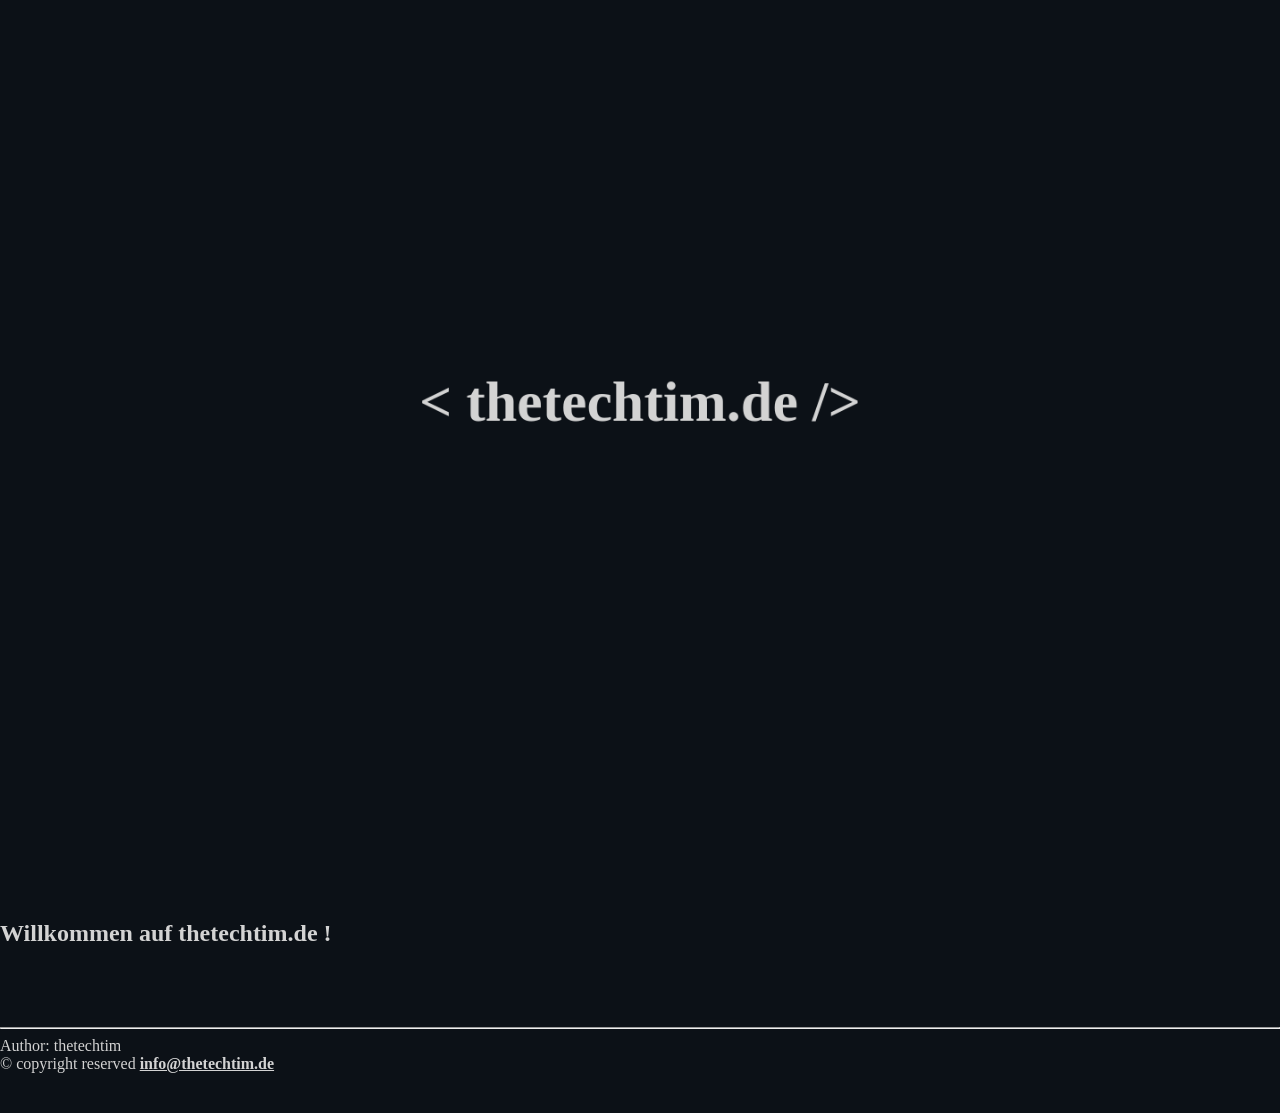
==== index.html @ d44fdba6 "removed all snick snack" ====
<!DOCTYPE html>
<html lang="de">

<head>
  <meta charset="UTF-8">
  <meta name="viewport" content="width=device-width, initial-scale=1.0">
  <title>thetechtim.de</title>
  <link rel="stylesheet" href="style.css">
  <link rel="icon" type="image/png" href="./github_thetechtim.png">
</head>

<body>

  <div class="toggle">
    Toggle Mode
  </div>

  <!-- HERO -->
  <section class="hero">
    <div class="hero-inner">
      <h1>
        &lt; thetechtim.de /&gt;
      </h1>
    </div>
  </section>

    <h2>
      Willkommen auf thetechtim.de !
    </h2>

    <footer>
      <hr>
      Author: thetechtim <br>
      &copy; copyright reserved
      <strong>
        <a href="mailto:info@thetechtim.de">
          info@thetechtim.de
        </a>
      </strong>

    </footer>

</body>

  <script>

    const heroInner =
      document.querySelector('.hero-inner');

    const toggle =
      document.querySelector('.toggle');

    let scrollY = 0;
    let targetY = 0;

    function easeOutCubic(t) {
      return 1 - Math.pow(1 - t, 3);
    }

    function render() {

      scrollY +=
        (targetY - scrollY) * 0.12;

      const maxScroll = 300;

      let progress =
        Math.min(scrollY / maxScroll, 1);

      progress =
        easeOutCubic(progress);

      const isMobile =
        window.innerWidth < 600;

      const scaleFactor =
        isMobile ? 0.25 : 0.4;

      const scale =
        1 - (scaleFactor * progress);

      const translateY =
        -50 - (100 * progress);

      heroInner.style.transform =
        `translate(-50%, ${translateY}%)
         scale(${scale})`;

      toggle.classList.toggle(
        'visible',
        scrollY > 100
      );

      requestAnimationFrame(render);
    }

    window.addEventListener(
      'scroll',
      () => {
        targetY = window.scrollY;
      },
      { passive: true }
    );

    requestAnimationFrame(render);

    toggle.addEventListener('click', () => {
      document.body.classList.toggle('light');
    });

  </script>

</html>
---- style.css ----
:root {
  --bg: #0c1117;
  --text: #d3d3d3;
  --card: #4CAF50;
}

body.light {
  --bg: #d7e9fc;
  --text: #000000;
  --card: #81c784;
}

body {
  margin: 0;
  font-family: Roboto Mono, serif;
  background: var(--bg);
  color: var(--text);
  transition: 0.3s;
  overscroll-behavior: none;
  -webkit-overflow-scrolling: touch;
}

::-webkit-scrollbar {
    display: none;
}

/* Toggle */
.toggle {
  position: fixed;
  top: 20px;
  right: 20px;
  padding: 10px 15px;
  background: #888;
  border-radius: 8px;
  cursor: pointer;
  z-index: 20;

  opacity: 0;
  transform: translateY(-10px);
  pointer-events: none;

  transition: opacity 0.3s ease, transform 0.3s ease;
}

.toggle.visible {
  opacity: 1;
  transform: translateY(0);
  pointer-events: auto;
}

/* HERO */
.hero {
  height: 100vh;
  position: relative;
}

.hero-inner {
  position: fixed;
  top: 50%;
  left: 50%;
  transform: translate(-50%, -50%) scale(1);
  text-align: center;
  z-index: 10;
  will-change: transform;
  max-width: 90vw;
  white-space: normal;
}

@media (max-width: 600px) {
  .hero-inner {
    position: fixed;
    width: 90vw;
    left: 50%;
    top: 50%;
    transform-origin: center;
  }
}

h1 {
  font-size: clamp(2rem, 5vw, 4rem);
}

/* CONTENT */
.content {
  padding: 40px 5%;
  margin-top: 20vh;
}

.container {
  display: flex;
  flex-wrap: wrap;
  gap: 20px;
}

/* CARD */
.card {
  position: relative;
  overflow: hidden;

  /* statt fixer Größe */
  width: clamp(180px, 22vw, 260px);
  min-height: 120px;

  padding: 16px;
  border-radius: 12px;

  background: var(--card);
  cursor: pointer;

  display: flex;
  flex-direction: column;
  gap: 8px;

  transition: 0.25s;
}

.card img {
  width: 100%;
  height: auto;
  border-radius: 8px;
  object-fit: cover;
}

.card:hover {
  transform: translateY(-10px) scale(1.05);
  box-shadow: 0 15px 30px rgba(0, 0, 0, 0.3);
}

.card:hover {
  box-shadow: 0 0 20px rgba(76, 175, 80, 0.8),
    0 15px 30px rgba(0, 0, 0, 0.4);
}

.card i {
  font-size: 30px;
  display: block;
  margin-bottom: 10px;
}

.card-link {
  display: inline-block;
  margin-top: 10px;
  padding: 6px 10px;
  font-size: 0.9rem;
  border-radius: 6px;
  background: rgba(0, 0, 0, 0.2);
  color: white;
  text-decoration: none;

  transition: 0.2s ease;
}

.card-link:hover {
  background: rgba(0, 0, 0, 0.35);
}

/* RIPPLE */
.ripple {
  position: absolute;
  border-radius: 50%;
  transform: scale(0);
  background: rgba(255, 255, 255, 0.6);
  animation: ripple 0.6s linear;
  pointer-events: none;
}

@keyframes ripple {
  to {
    transform: scale(4);
    opacity: 0;
  }
}

/* MODAL */
.modal {
  position: fixed;
  inset: 0;
  background: rgba(0, 0, 0, 0.6);
  display: none;
  justify-content: center;
  align-items: center;
  z-index: 30;
}

.modal.active {
  display: flex;
}

.modal-content {
  background: var(--bg);
  padding: 30px;
  border-radius: 12px;
  max-width: 400px;
  text-align: center;
}

input,
    textarea,
    button,
    select {
      width: 100%;
      padding: 12px;

      border-radius: 10px;
      border: none;

      margin-bottom: 12px;
    }

    textarea {
      resize: vertical;
      min-height: 120px;
    }

    button {
      cursor: pointer;
      background: var(--card);
      color: white;
    }

    /* FOOTER */

    footer {
      margin-top: 80px;
      padding-bottom: 40px;
    }

    footer a {
      color: var(--text);
    }
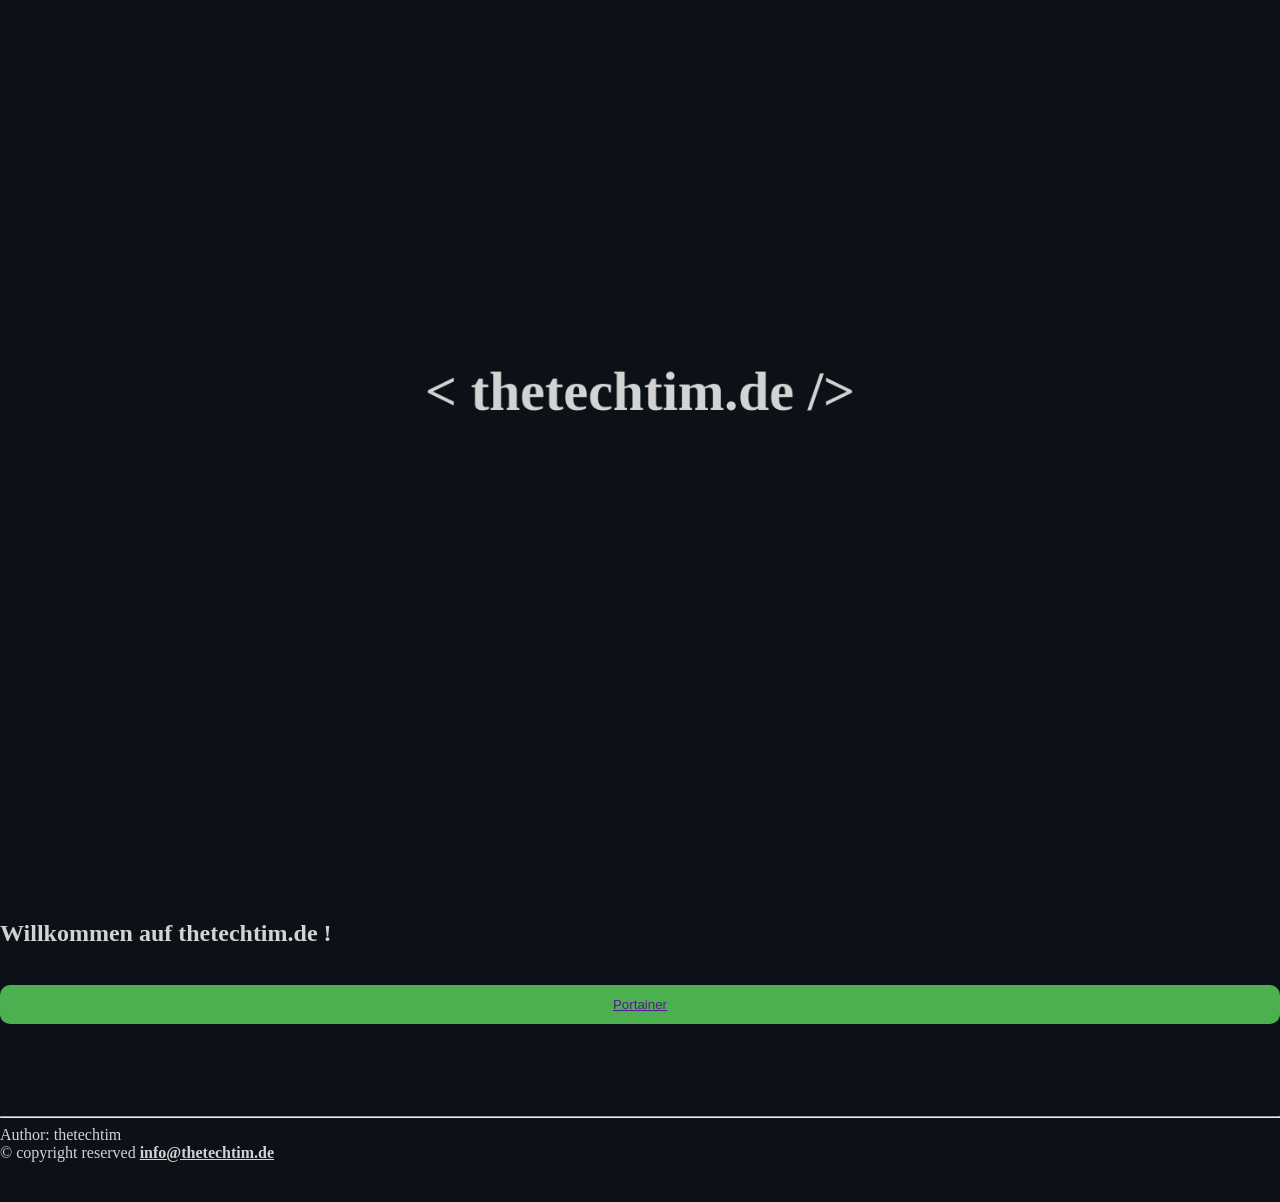
==== commit 0a46841e: "added Portainer button" ====
--- a/index.html
+++ b/index.html
@@ -27,6 +27,10 @@
     <h2>
       Willkommen auf thetechtim.de !
     </h2>
+    <br>
+    <button>
+      <a href="" target="_blank" >Portainer</a>
+    </button>
 
     <footer>
       <hr>
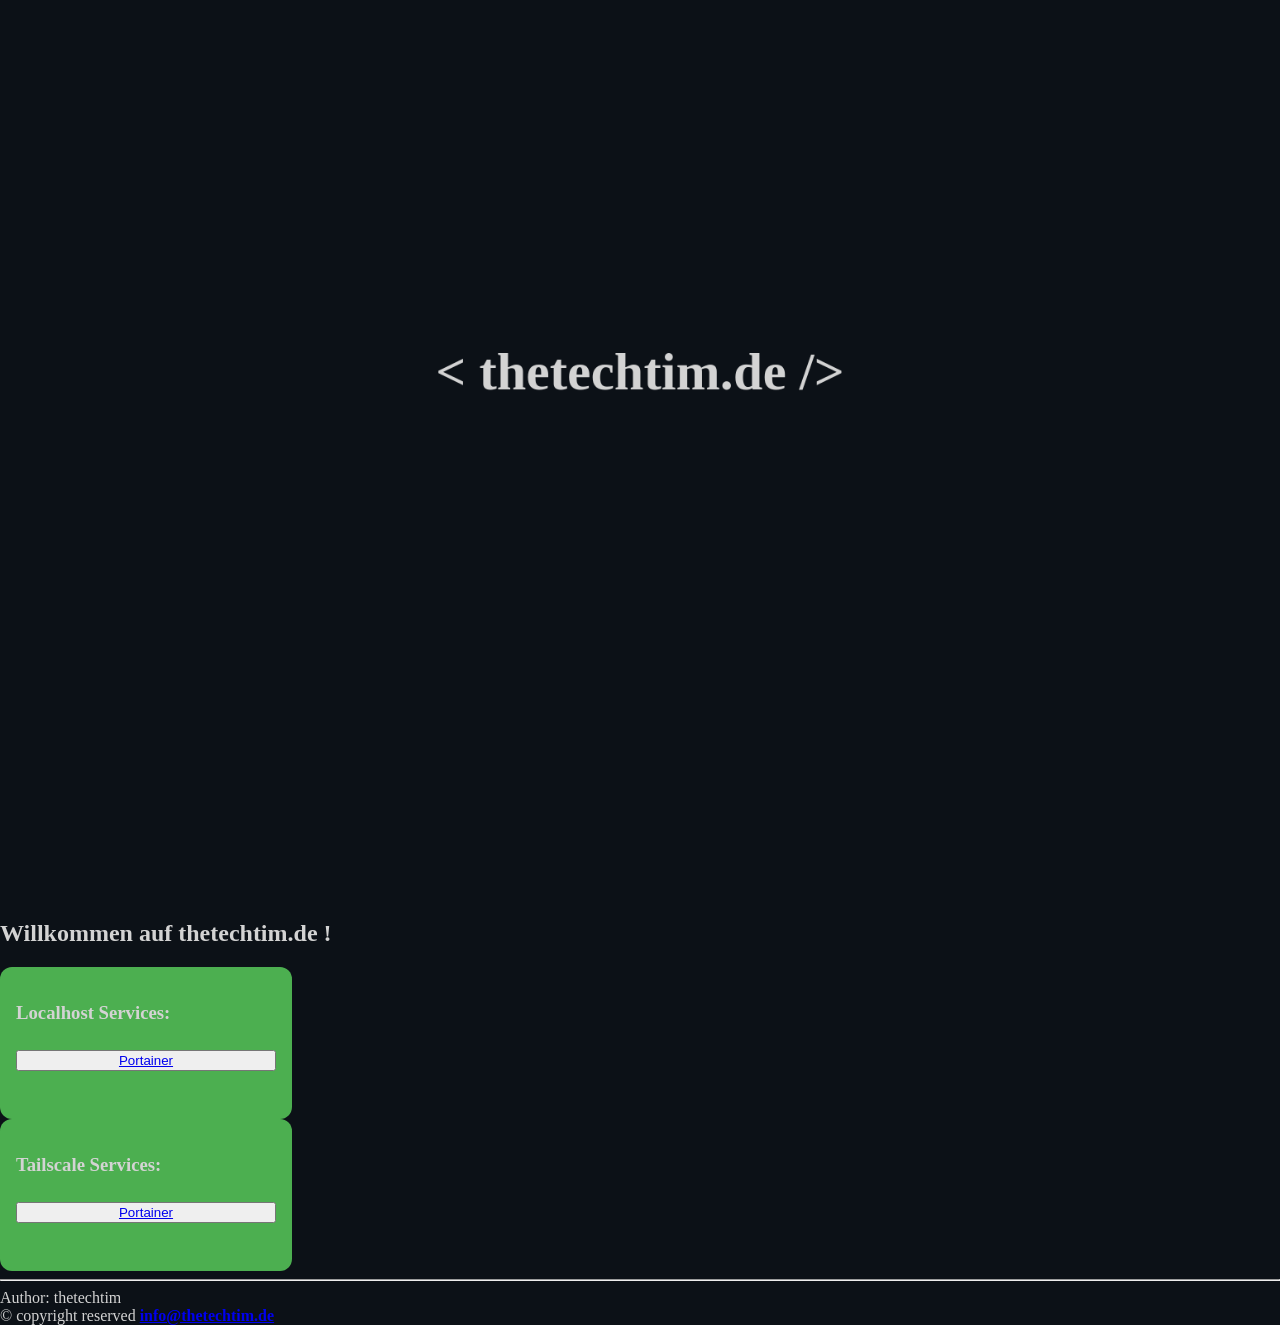
==== commit a30530a0: "removed all unessesary things and added Portainer local and tailscale" ====
--- a/index.html
+++ b/index.html
@@ -27,10 +27,24 @@
     <h2>
       Willkommen auf thetechtim.de !
     </h2>
-    <br>
-    <button>
-      <a href="" target="_blank" >Portainer</a>
-    </button>
+
+    <div class="card">
+      <h3>
+        Localhost Services:
+      </h3>
+      <button>
+        <a href="192.168.178.100:9443" target="_blank" >Portainer</a>
+      </button>
+    </div>
+    
+    <div class="card">
+      <h3>
+        Tailscale Services:
+      </h3>
+      <button>
+        <a href="http://100.88.11.62:9443" target="_blank" >Portainer</a>
+      </button>
+    </div>
 
     <footer>
       <hr>
--- a/style.css
+++ b/style.css
@@ -131,28 +131,6 @@
     0 15px 30px rgba(0, 0, 0, 0.4);
 }
 
-.card i {
-  font-size: 30px;
-  display: block;
-  margin-bottom: 10px;
-}
-
-.card-link {
-  display: inline-block;
-  margin-top: 10px;
-  padding: 6px 10px;
-  font-size: 0.9rem;
-  border-radius: 6px;
-  background: rgba(0, 0, 0, 0.2);
-  color: white;
-  text-decoration: none;
-
-  transition: 0.2s ease;
-}
-
-.card-link:hover {
-  background: rgba(0, 0, 0, 0.35);
-}
 
 /* RIPPLE */
 .ripple {
@@ -170,61 +148,3 @@
     opacity: 0;
   }
 }
-
-/* MODAL */
-.modal {
-  position: fixed;
-  inset: 0;
-  background: rgba(0, 0, 0, 0.6);
-  display: none;
-  justify-content: center;
-  align-items: center;
-  z-index: 30;
-}
-
-.modal.active {
-  display: flex;
-}
-
-.modal-content {
-  background: var(--bg);
-  padding: 30px;
-  border-radius: 12px;
-  max-width: 400px;
-  text-align: center;
-}
-
-input,
-    textarea,
-    button,
-    select {
-      width: 100%;
-      padding: 12px;
-
-      border-radius: 10px;
-      border: none;
-
-      margin-bottom: 12px;
-    }
-
-    textarea {
-      resize: vertical;
-      min-height: 120px;
-    }
-
-    button {
-      cursor: pointer;
-      background: var(--card);
-      color: white;
-    }
-
-    /* FOOTER */
-
-    footer {
-      margin-top: 80px;
-      padding-bottom: 40px;
-    }
-
-    footer a {
-      color: var(--text);
-    }
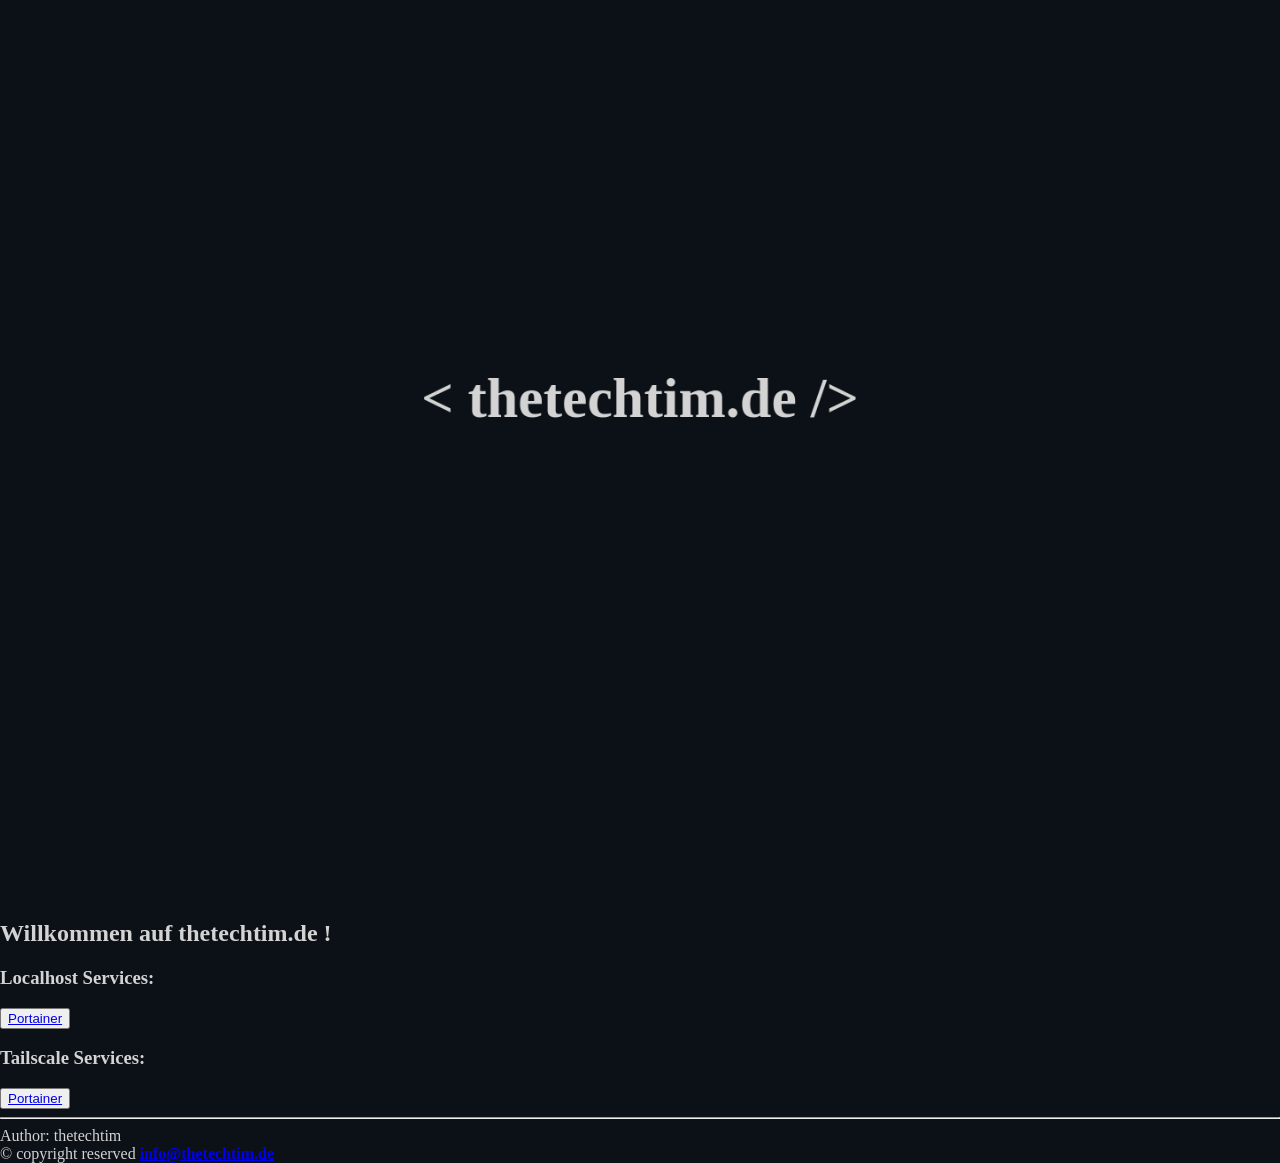
==== commit d00c3da9: "removed card class for Services div" ====
--- a/index.html
+++ b/index.html
@@ -28,7 +28,7 @@
       Willkommen auf thetechtim.de !
     </h2>
 
-    <div class="card">
+    <div>
       <h3>
         Localhost Services:
       </h3>
@@ -37,7 +37,7 @@
       </button>
     </div>
     
-    <div class="card">
+    <div>
       <h3>
         Tailscale Services:
       </h3>
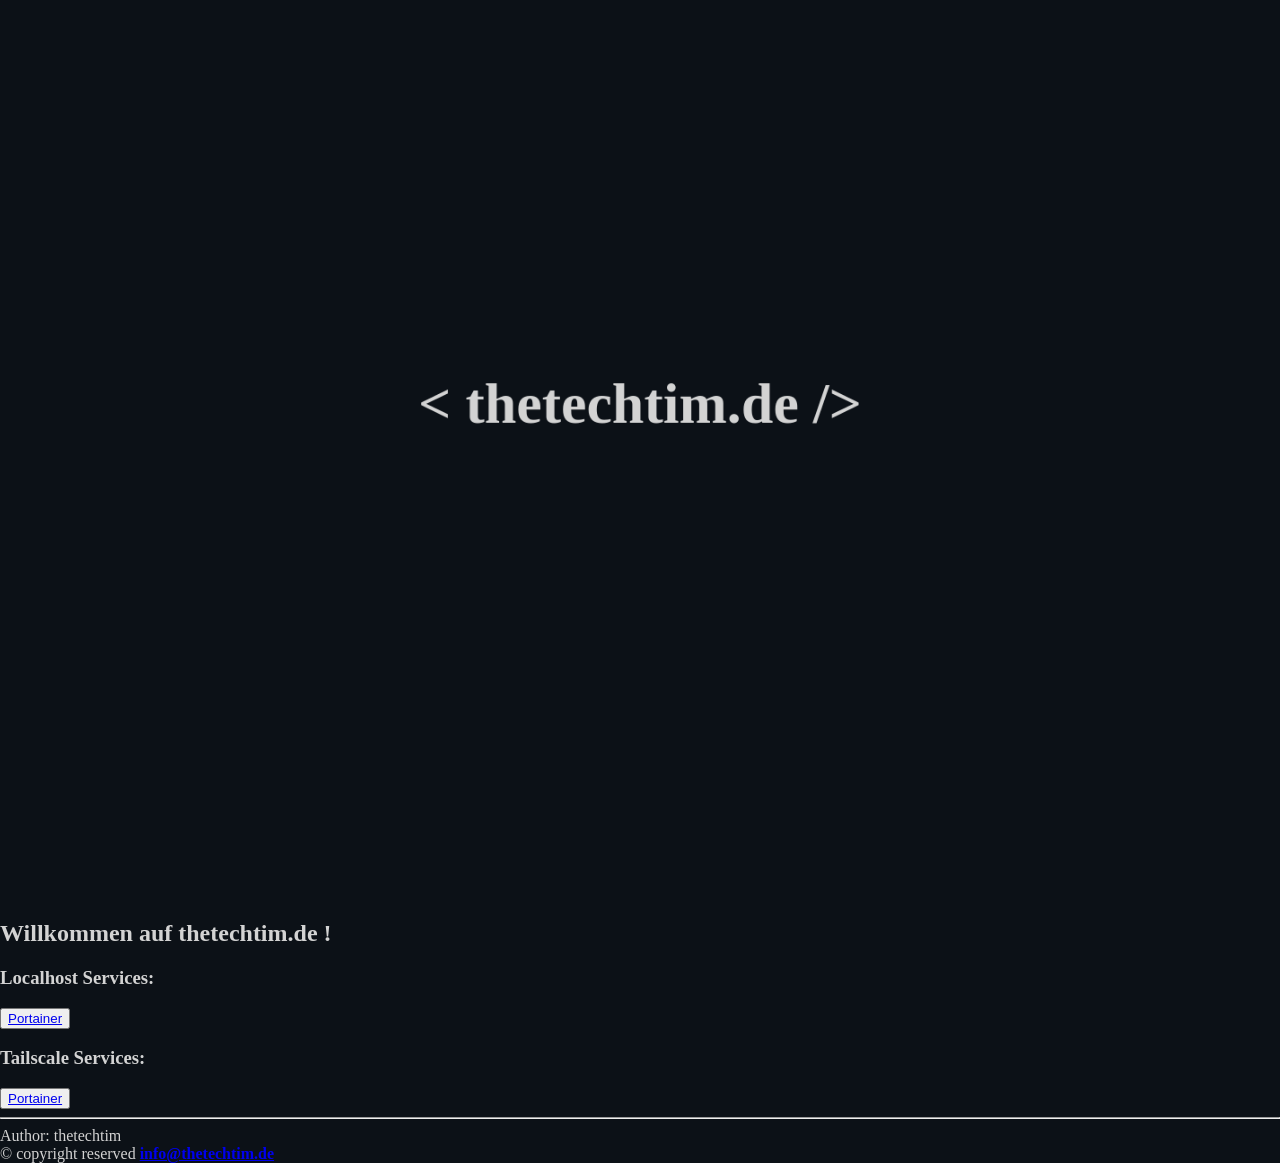
==== commit 6954a4fc: "fix for tailscale portainer" ====
--- a/index.html
+++ b/index.html
@@ -42,7 +42,7 @@
         Tailscale Services:
       </h3>
       <button>
-        <a href="http://100.88.11.62:9443" target="_blank" >Portainer</a>
+        <a href="https://100.88.11.62:9443" target="_blank" >Portainer</a>
       </button>
     </div>
 
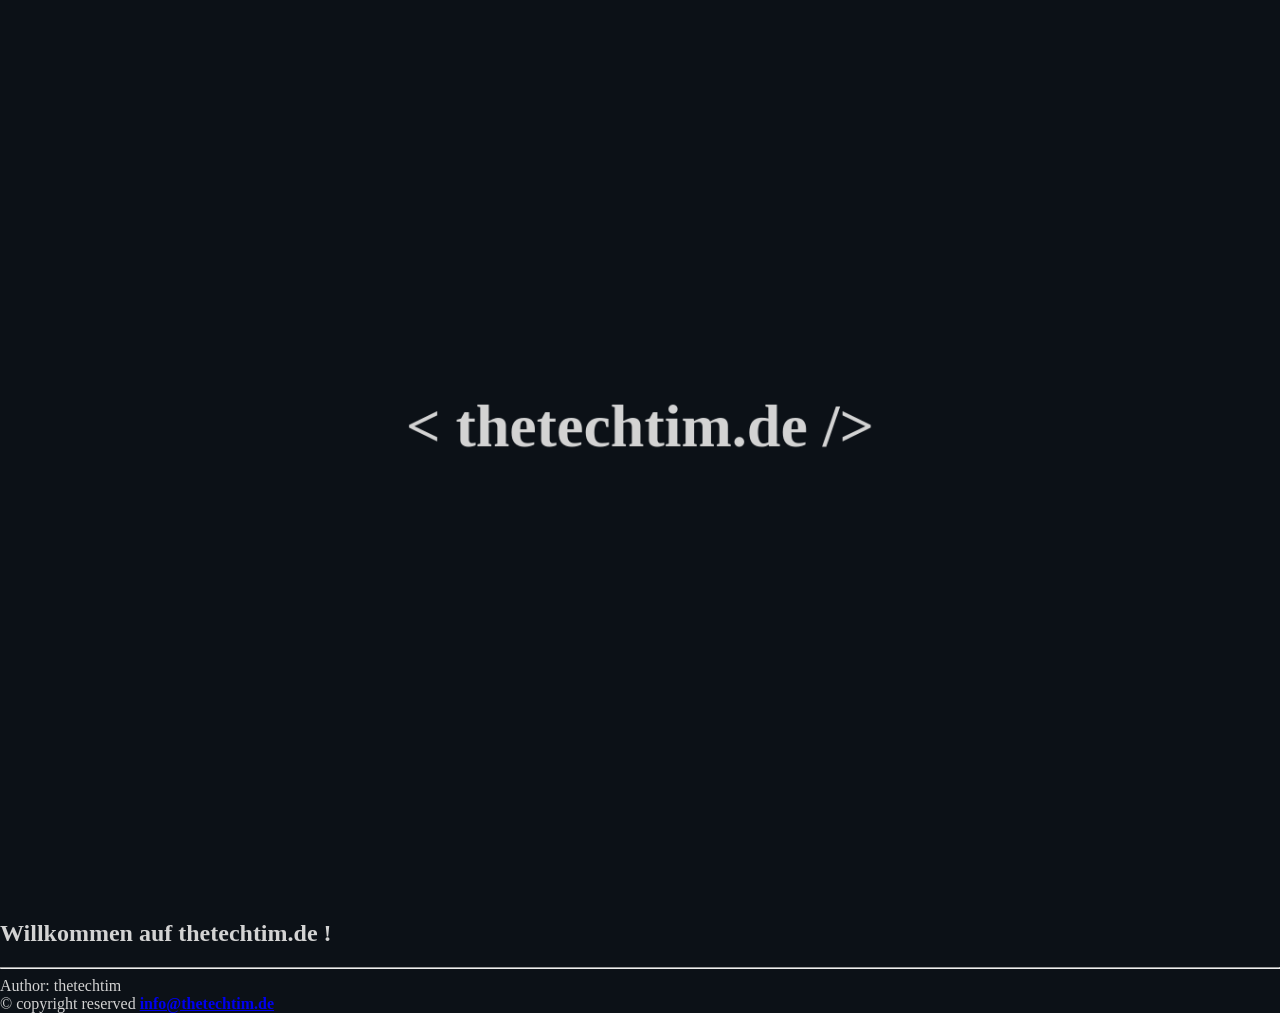
==== commit ca4e63e2: "removed button for savety" ====
--- a/index.html
+++ b/index.html
@@ -27,24 +27,6 @@
     <h2>
       Willkommen auf thetechtim.de !
     </h2>
-
-    <div>
-      <h3>
-        Localhost Services:
-      </h3>
-      <button>
-        <a href="192.168.178.100:9443" target="_blank" >Portainer</a>
-      </button>
-    </div>
-    
-    <div>
-      <h3>
-        Tailscale Services:
-      </h3>
-      <button>
-        <a href="https://100.88.11.62:9443" target="_blank" >Portainer</a>
-      </button>
-    </div>
 
     <footer>
       <hr>
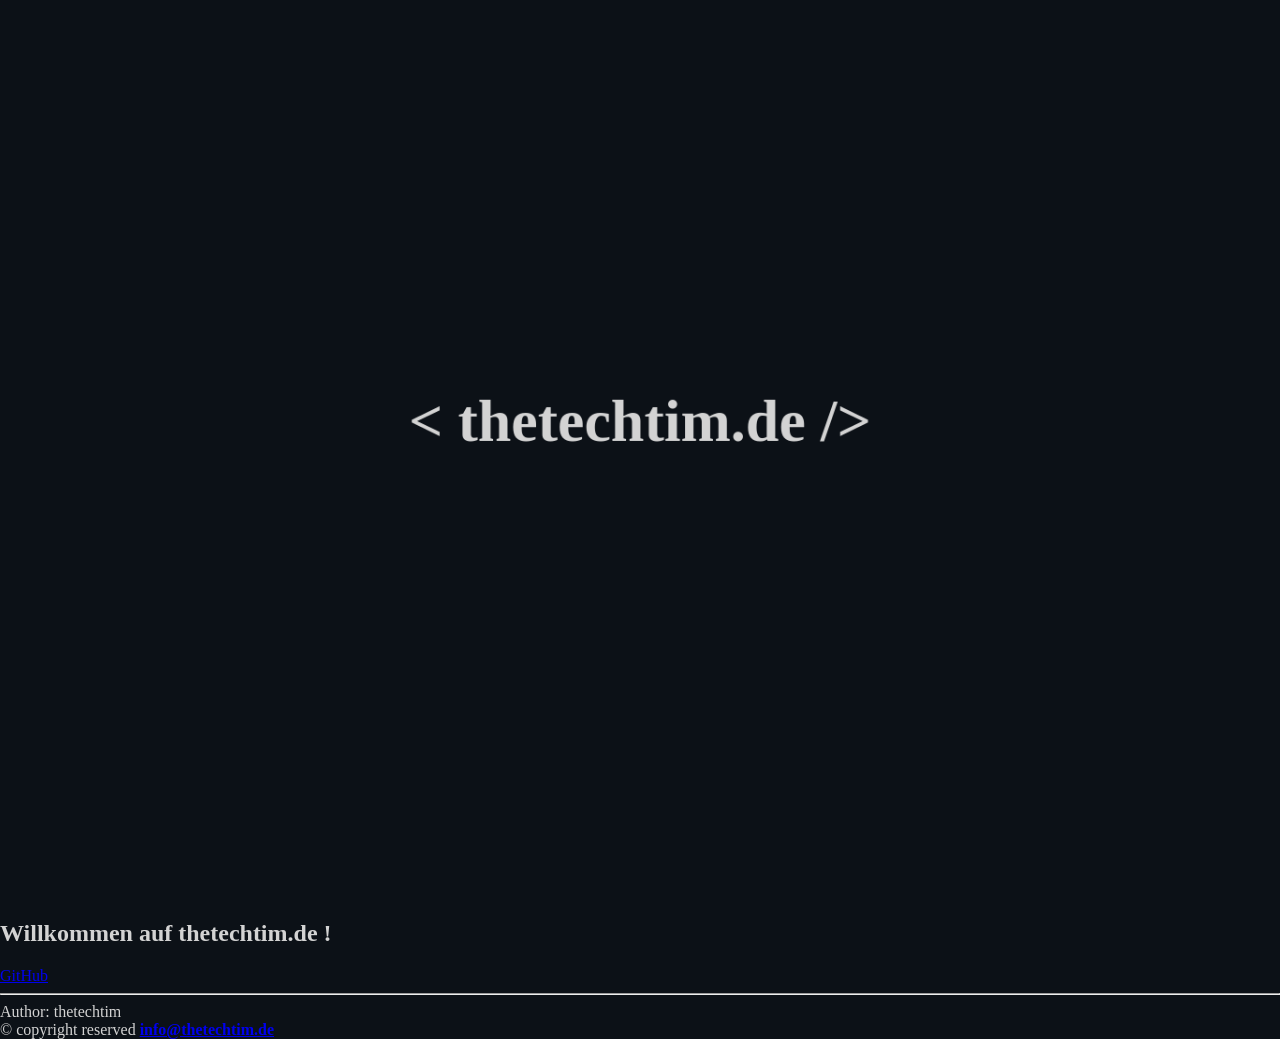
==== commit 52e38f2c: "added github link" ====
--- a/index.html
+++ b/index.html
@@ -27,6 +27,11 @@
     <h2>
       Willkommen auf thetechtim.de !
     </h2>
+
+    
+    <a href="https://github.com/thetechtim" target="_blank" rel="noopener noreferrer">
+      GitHub
+    </a>
 
     <footer>
       <hr>
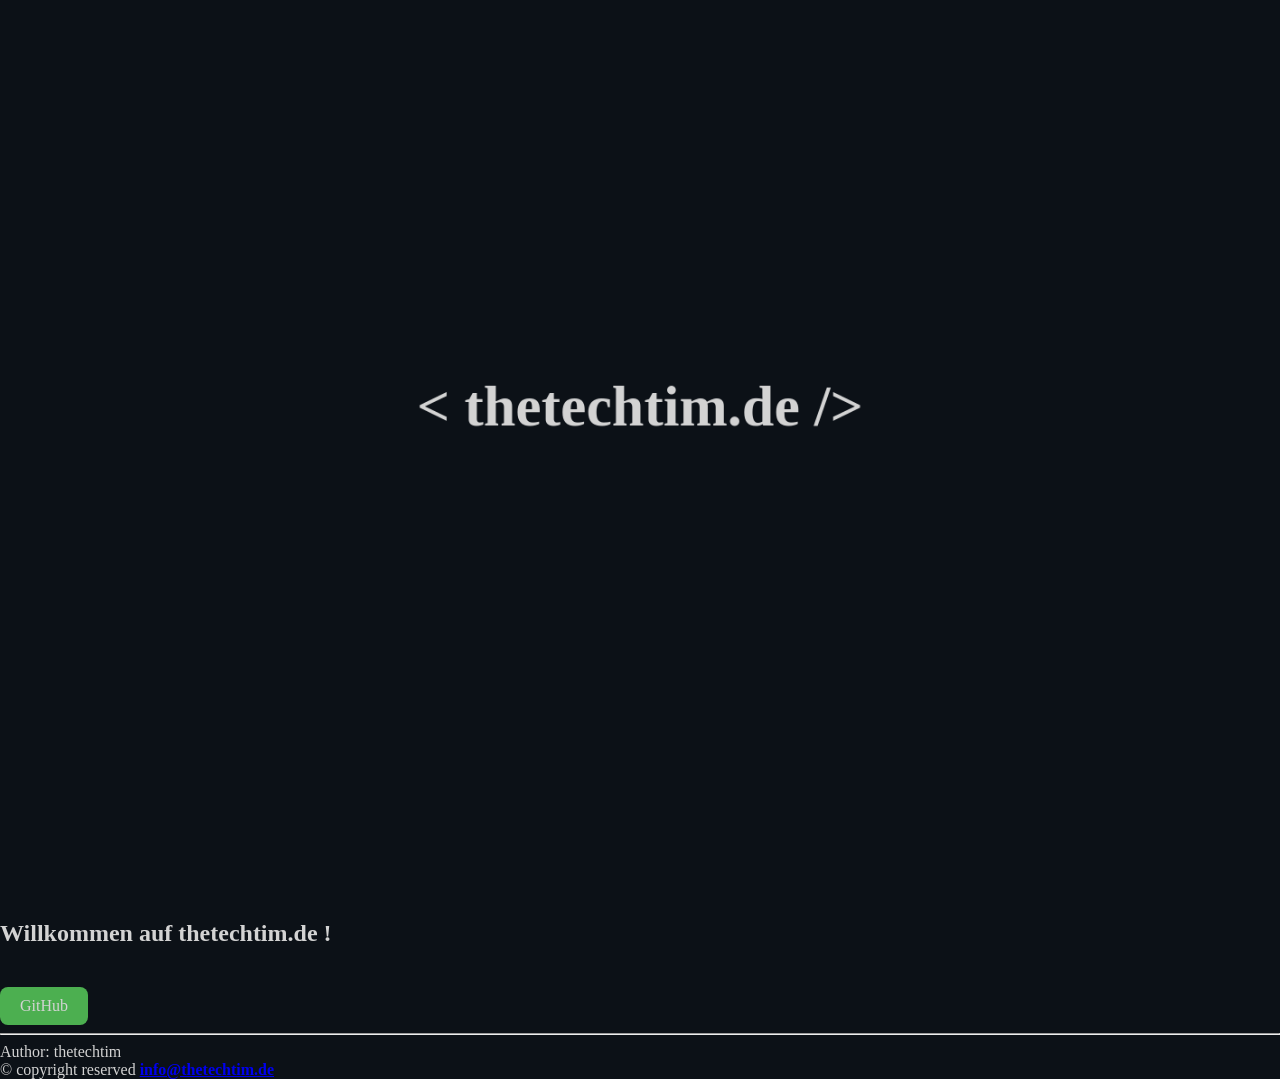
==== commit c1dd4499: "added link box" ====
--- a/index.html
+++ b/index.html
@@ -29,7 +29,7 @@
     </h2>
 
     
-    <a href="https://github.com/thetechtim" target="_blank" rel="noopener noreferrer">
+    <a href="https://github.com/thetechtim" target="_blank" rel="noopener noreferrer" class="link">
       GitHub
     </a>
 
--- a/style.css
+++ b/style.css
@@ -86,6 +86,17 @@
   margin-top: 20vh;
 }
 
+.link {
+  display: inline-block;
+  margin-top: 20px;
+  padding: 10px 20px;
+  background: var(--card);
+  color: var(--text);
+  text-decoration: none;
+  border-radius: 8px;
+  transition: background 0.3s ease, color 0.3s ease;
+}
+
 .container {
   display: flex;
   flex-wrap: wrap;
